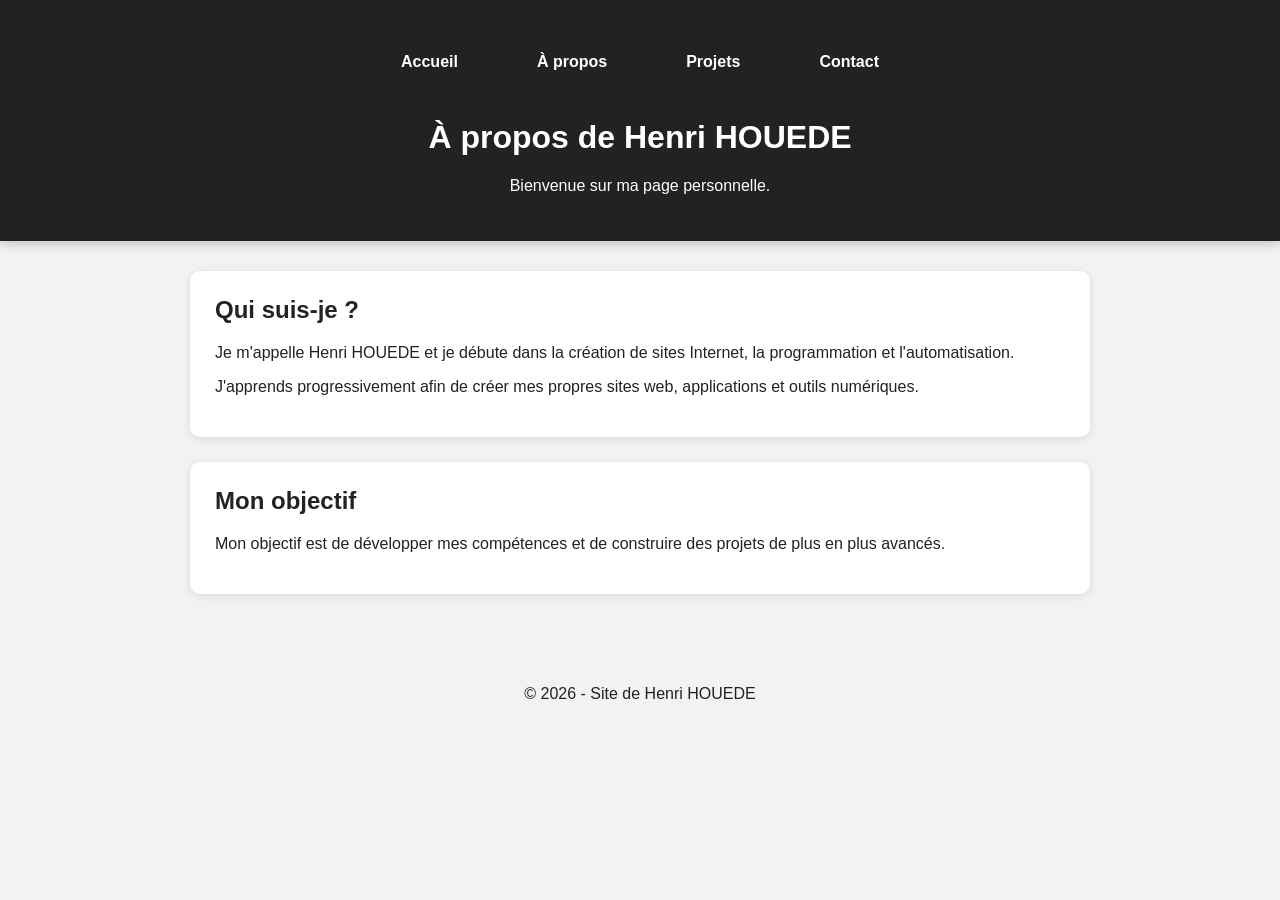
==== a-propos.html @ 5d45c47a "Premier commit de mon site" ====
<!DOCTYPE html>
<html lang="fr">

<head>
    <meta charset="UTF-8">
    <meta name="viewport" content="width=device-width, initial-scale=1.0">
    <title>À propos - Site de Henri HOUEDE</title>
    <link rel="stylesheet" href="style.css">
</head>

<body>

    <header>
        <nav>
            <a href="index.html">Accueil</a>
            <a href="a-propos.html">À propos</a>
            <a href="projets.html">Projets</a>
            <a href="contact.html">Contact</a>
        </nav>

        <h1>À propos de Henri HOUEDE</h1>

        <p>Bienvenue sur ma page personnelle.</p>
    </header>

    <main>

        <section>
            <h2>Qui suis-je ?</h2>

            <p>
                Je m'appelle Henri HOUEDE et je débute dans la création
                de sites Internet, la programmation et l'automatisation.
            </p>

            <p>
                J'apprends progressivement afin de créer mes propres
                sites web, applications et outils numériques.
            </p>
        </section>

        <section>
            <h2>Mon objectif</h2>

            <p>
                Mon objectif est de développer mes compétences et de
                construire des projets de plus en plus avancés.
            </p>
        </section>

    </main>

    <footer>
        <p>© 2026 - Site de Henri HOUEDE</p>
    </footer>

</body>

</html>
---- style.css ----
body {
    font-family: Arial, sans-serif;
    margin: 0;
    background-color: #f2f2f2;
    color: #222;
}

header {
    background-color: #222;
    color: white;
    text-align: center;
    padding: 30px;
}

nav {
    margin-bottom: 25px;
}

nav a {
    color: white;
    text-decoration: none;
    margin: 0 15px;
    font-weight: bold;
}

nav a:hover {
    text-decoration: underline;
}

main {
    max-width: 900px;
    margin: auto;
    padding: 30px;
}

section {
    background-color: white;
    margin-bottom: 25px;
    padding: 25px;
    border-radius: 10px;
}

footer {
    text-align: center;
    padding: 20px;
}

.bouton {
    display: inline-block;
    padding: 12px 25px;
    background-color: #0078d4;
    color: white;
    text-decoration: none;
    border-radius: 8px;
    font-weight: bold;
}

.bouton:hover {
    background-color: #005a9e;
}

html {
    scroll-behavior: smooth;
}

header {
    box-shadow: 0 3px 10px rgba(0, 0, 0, 0.2);
}

section {
    box-shadow: 0 2px 8px rgba(0, 0, 0, 0.1);
}

h2 {
    margin-top: 0;
}

.projets {
    display: flex;
    gap: 20px;
    flex-wrap: wrap;
}

.projet {
    flex: 1;
    min-width: 200px;
    padding: 20px;
    background-color: #f8f8f8;
    border-radius: 10px;
    border: 1px solid #ddd;
    transition: transform 0.2s;
}

.projet:hover {
    transform: translateY(-5px);
}

.projet h3 {
    margin-top: 0;
}

.retour-haut {
    display: block;
    width: fit-content;
    margin: 20px auto;
    padding: 10px 20px;
    background-color: #222;
    color: white;
    text-decoration: none;
    border-radius: 8px;
}

.retour-haut:hover {
    background-color: #444;
}

nav {
    display: flex;
    justify-content: center;
    gap: 25px;
    flex-wrap: wrap;
}

nav a {
    transition: transform 0.2s;
}

nav a:hover {
    transform: translateY(-2px);
}

@media (max-width: 600px) {
    nav {
        flex-direction: column;
        align-items: center;
        gap: 12px;
    }

    .projets {
        flex-direction: column;
    }

    main {
        padding: 15px;
    }

    header {
        padding: 20px;
    }

    h1 {
        font-size: 28px;
    }
}

nav {
    background-color: #222;
    padding: 15px;
    border-radius: 8px;
}

nav a {
    color: white;
    text-decoration: none;
    font-weight: bold;
    padding: 8px 12px;
    border-radius: 5px;
}

nav a:hover {
    background-color: #444;
}

button, .btn {
    display: inline-block;
    background-color: #008cff;
    color: white;
    padding: 12px 20px;
    border-radius: 8px;
    text-decoration: none;
    font-weight: bold;
    border: none;
    cursor: pointer;
}

button:hover, .btn:hover {
    background-color: #006dcc;
}

.projet {
    background-color: white;
    padding: 20px;
    border-radius: 12px;
    box-shadow: 0 4px 12px rgba(0, 0, 0, 0.12);
    transition: transform 0.2s ease;
}

.projet:hover {
    transform: translateY(-5px);
}

.projet h3 {
    margin-top: 0;
    margin-bottom: 10px;
    font-size: 20px;
}

@media (max-width: 600px) {
    .projets {
        grid-template-columns: 1fr;
    }

    .projet {
        width: 100%;
        box-sizing: border-box;
    }
}

@media (max-width: 600px) {
    body {
        font-size: 16px;
    }

    h1 {
        font-size: 30px;
    }

    h2 {
        font-size: 24px;
    }

    .projet {
        padding: 18px;
    }
}
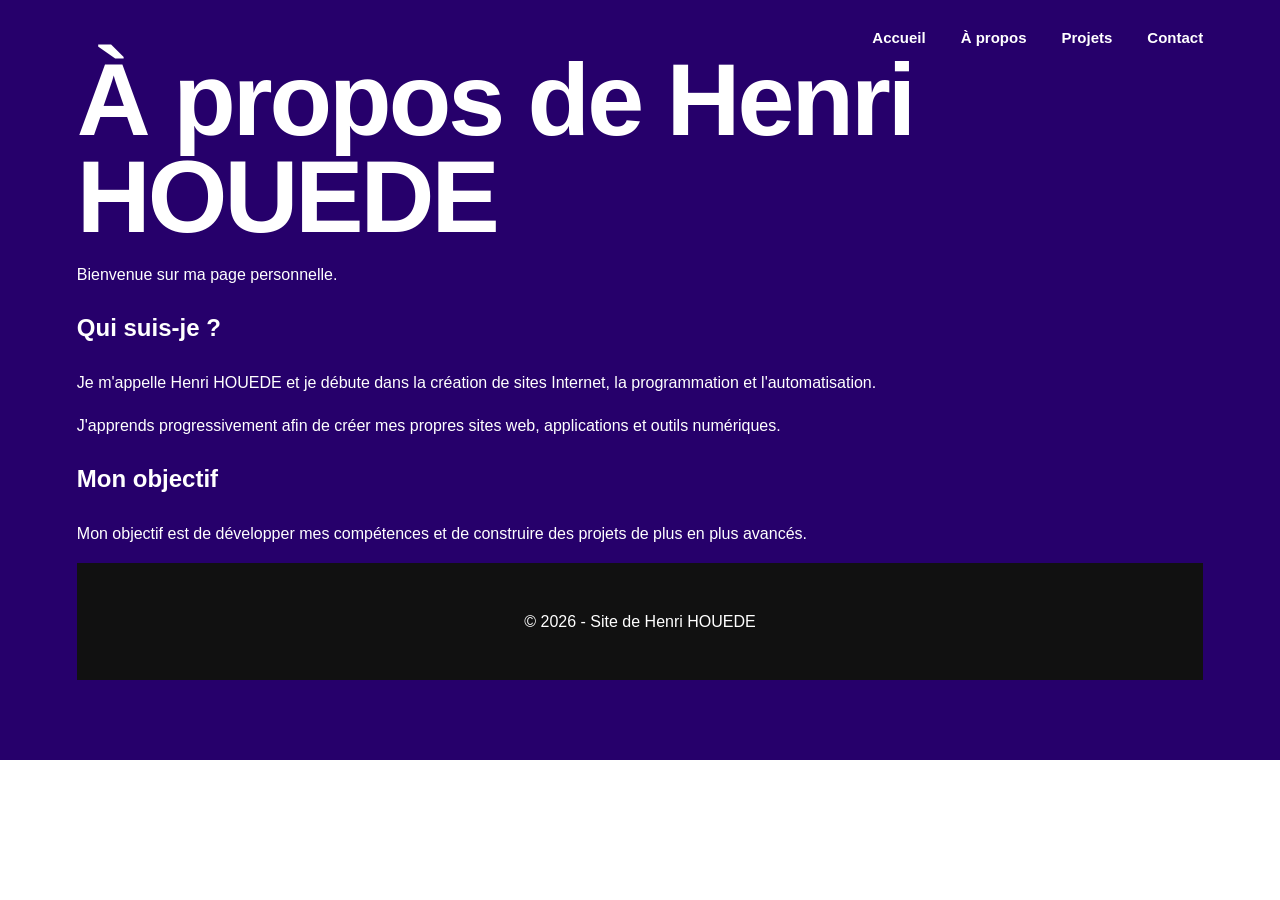
==== commit 9a757fec: "Mise à jour de la page à propos" ====
--- a/a-propos.html
+++ b/a-propos.html
@@ -1,7 +1,7 @@
 <!DOCTYPE html>
 <html lang="fr">
 
-<head>
+<header class="hero">
     <meta charset="UTF-8">
     <meta name="viewport" content="width=device-width, initial-scale=1.0">
     <title>À propos - Site de Henri HOUEDE</title>
@@ -11,7 +11,7 @@
 <body>
 
     <header>
-        <nav>
+        <nav class="navigation">
             <a href="index.html">Accueil</a>
             <a href="a-propos.html">À propos</a>
             <a href="projets.html">Projets</a>
--- a/style.css
+++ b/style.css
@@ -1,235 +1,328 @@
+/* =========================
+   STYLE GÉNÉRAL
+========================= */
+
+html {
+    scroll-behavior: smooth;
+}
+
+* {
+    box-sizing: border-box;
+}
+
 body {
-    font-family: Arial, sans-serif;
     margin: 0;
-    background-color: #f2f2f2;
-    color: #222;
-}
-
-header {
-    background-color: #222;
+    font-family: Arial, Helvetica, sans-serif;
+    background-color: #ffffff;
+    color: #111111;
+    line-height: 1.7;
+}
+
+
+/* =========================
+   EN-TÊTE / MENU
+========================= */
+
+.hero {
+    background-color: #26006b;
+    color: white;
+    min-height: 650px;
+    padding: 25px 6% 80px;
+}
+
+.navigation {
+    display: flex;
+    justify-content: flex-end;
+    align-items: center;
+    gap: 35px;
+    max-width: 1200px;
+    margin: 0 auto;
+}
+
+.navigation a {
+    color: white;
+    text-decoration: none;
+    font-weight: bold;
+    font-size: 15px;
+    transition: opacity 0.2s ease;
+}
+
+.navigation a:hover {
+    opacity: 0.7;
+}
+
+
+/* =========================
+   GRANDE BANNIÈRE
+========================= */
+
+.hero-contenu {
+    max-width: 1200px;
+    margin: 130px auto 0;
+}
+
+.sous-titre {
+    font-size: 16px;
+    font-weight: bold;
+    letter-spacing: 4px;
+    margin-bottom: 25px;
+}
+
+.hero h1 {
+    margin: 0;
+    font-size: clamp(50px, 8vw, 105px);
+    line-height: 0.95;
+    font-weight: 900;
+    letter-spacing: -3px;
+}
+
+.hero-contenu > p:not(.sous-titre) {
+    max-width: 650px;
+    margin-top: 35px;
+    font-size: 20px;
+}
+
+
+/* =========================
+   BOUTONS
+========================= */
+
+.bouton {
+    display: inline-block;
+    margin-top: 25px;
+    padding: 15px 28px;
+    background-color: white;
+    color: #26006b;
+    text-decoration: none;
+    font-weight: bold;
+    border-radius: 3px;
+    transition: 0.2s ease;
+}
+
+.bouton:hover {
+    transform: translateY(-3px);
+}
+
+
+/* =========================
+   SECTIONS
+========================= */
+
+.section {
+    max-width: 1200px;
+    margin: 0 auto;
+    padding: 100px 6%;
+}
+
+.etiquette {
+    font-size: 14px;
+    font-weight: bold;
+    letter-spacing: 4px;
+    color: #26006b;
+    margin-bottom: 20px;
+}
+
+.section h2 {
+    margin: 0 0 35px;
+    font-size: clamp(40px, 6vw, 75px);
+    line-height: 1;
+    font-weight: 900;
+    letter-spacing: -2px;
+}
+
+.section > p:not(.etiquette) {
+    max-width: 850px;
+    font-size: 20px;
+}
+
+
+/* =========================
+   PROJETS
+========================= */
+
+.projets-section {
+    background-color: #f5f5f5;
+    max-width: none;
+    padding-left: 6%;
+    padding-right: 6%;
+}
+
+.projets-section > * {
+    max-width: 1200px;
+    margin-left: auto;
+    margin-right: auto;
+}
+
+.projets-section .etiquette {
+    margin-bottom: 20px;
+}
+
+.projets {
+    display: grid;
+    grid-template-columns: repeat(3, 1fr);
+    gap: 25px;
+    margin-top: 50px;
+}
+
+.projet {
+    position: relative;
+    background-color: white;
+    padding: 35px;
+    min-height: 280px;
+    border: none;
+    border-radius: 0;
+    box-shadow: none;
+    transition: transform 0.25s ease;
+}
+
+.projet:hover {
+    transform: translateY(-8px);
+}
+
+.numero {
+    display: block;
+    color: #26006b;
+    font-size: 14px;
+    font-weight: bold;
+    margin-bottom: 40px;
+}
+
+.projet h3 {
+    margin: 0 0 20px;
+    font-size: 24px;
+    line-height: 1.2;
+}
+
+.projet p {
+    margin: 0;
+    font-size: 17px;
+    color: #444444;
+}
+
+
+/* =========================
+   CONTACT
+========================= */
+
+.contact-section {
+    text-align: left;
+}
+
+.contact-section .bouton {
+    background-color: #26006b;
+    color: white;
+}
+
+.contact-section .bouton:hover {
+    background-color: #16003f;
+}
+
+
+/* =========================
+   PIED DE PAGE
+========================= */
+
+footer {
+    background-color: #111111;
     color: white;
     text-align: center;
-    padding: 30px;
-}
-
-nav {
-    margin-bottom: 25px;
-}
-
-nav a {
-    color: white;
+    padding: 45px 20px;
+}
+
+footer p {
+    margin: 0;
+}
+
+.retour-haut {
+    display: inline-block;
+    margin-top: 25px;
+    padding: 10px 20px;
+    background-color: white;
+    color: #111111;
     text-decoration: none;
-    margin: 0 15px;
-    font-weight: bold;
-}
-
-nav a:hover {
-    text-decoration: underline;
-}
-
-main {
-    max-width: 900px;
-    margin: auto;
-    padding: 30px;
-}
-
-section {
-    background-color: white;
-    margin-bottom: 25px;
-    padding: 25px;
-    border-radius: 10px;
-}
-
-footer {
-    text-align: center;
-    padding: 20px;
-}
-
-.bouton {
+    border-radius: 3px;
+    font-weight: bold;
+}
+
+.retour-haut:hover {
+    background-color: #dddddd;
+}
+
+
+/* =========================
+   VERSION MOBILE
+========================= */
+
+@media (max-width: 700px) {
+
+    .hero {
+        min-height: 600px;
+        padding: 20px 25px 60px;
+    }
+
+    .navigation {
+        justify-content: center;
+        gap: 18px;
+        flex-wrap: wrap;
+    }
+
+    .navigation a {
+        font-size: 13px;
+    }
+
+    .hero-contenu {
+        margin-top: 100px;
+    }
+
+    .hero h1 {
+        font-size: 52px;
+        letter-spacing: -2px;
+    }
+
+    .hero-contenu > p:not(.sous-titre) {
+        font-size: 17px;
+    }
+
+    .section {
+        padding: 70px 25px;
+    }
+
+    .section h2 {
+        font-size: 42px;
+    }
+
+    .section > p:not(.etiquette) {
+        font-size: 18px;
+    }
+
+    .projets-section {
+        padding-left: 25px;
+        padding-right: 25px;
+    }
+
+    .projets {
+        grid-template-columns: 1fr;
+        gap: 20px;
+        margin-top: 35px;
+    }
+
+    .projet {
+        min-height: auto;
+        padding: 30px;
+    }
+
+    .numero {
+        margin-bottom: 25px;
+    }
+}
+
+.projet .bouton {
     display: inline-block;
-    padding: 12px 25px;
-    background-color: #0078d4;
-    color: white;
+    padding: 12px 20px;
+    margin-top: 15px;
     text-decoration: none;
     border-radius: 8px;
-    font-weight: bold;
-}
-
-.bouton:hover {
-    background-color: #005a9e;
-}
-
-html {
-    scroll-behavior: smooth;
-}
-
-header {
-    box-shadow: 0 3px 10px rgba(0, 0, 0, 0.2);
-}
-
-section {
-    box-shadow: 0 2px 8px rgba(0, 0, 0, 0.1);
-}
-
-h2 {
-    margin-top: 0;
-}
-
-.projets {
-    display: flex;
-    gap: 20px;
-    flex-wrap: wrap;
-}
-
-.projet {
-    flex: 1;
-    min-width: 200px;
-    padding: 20px;
-    background-color: #f8f8f8;
-    border-radius: 10px;
-    border: 1px solid #ddd;
-    transition: transform 0.2s;
-}
-
-.projet:hover {
-    transform: translateY(-5px);
-}
-
-.projet h3 {
-    margin-top: 0;
-}
-
-.retour-haut {
-    display: block;
-    width: fit-content;
-    margin: 20px auto;
-    padding: 10px 20px;
-    background-color: #222;
-    color: white;
-    text-decoration: none;
-    border-radius: 8px;
-}
-
-.retour-haut:hover {
-    background-color: #444;
-}
-
-nav {
-    display: flex;
-    justify-content: center;
-    gap: 25px;
-    flex-wrap: wrap;
-}
-
-nav a {
-    transition: transform 0.2s;
-}
-
-nav a:hover {
-    transform: translateY(-2px);
-}
-
-@media (max-width: 600px) {
-    nav {
-        flex-direction: column;
-        align-items: center;
-        gap: 12px;
-    }
-
-    .projets {
-        flex-direction: column;
-    }
-
-    main {
-        padding: 15px;
-    }
-
-    header {
-        padding: 20px;
-    }
-
-    h1 {
-        font-size: 28px;
-    }
-}
-
-nav {
-    background-color: #222;
-    padding: 15px;
-    border-radius: 8px;
-}
-
-nav a {
-    color: white;
-    text-decoration: none;
-    font-weight: bold;
-    padding: 8px 12px;
-    border-radius: 5px;
-}
-
-nav a:hover {
-    background-color: #444;
-}
-
-button, .btn {
-    display: inline-block;
-    background-color: #008cff;
-    color: white;
-    padding: 12px 20px;
-    border-radius: 8px;
-    text-decoration: none;
-    font-weight: bold;
-    border: none;
-    cursor: pointer;
-}
-
-button:hover, .btn:hover {
-    background-color: #006dcc;
-}
-
-.projet {
-    background-color: white;
-    padding: 20px;
-    border-radius: 12px;
-    box-shadow: 0 4px 12px rgba(0, 0, 0, 0.12);
-    transition: transform 0.2s ease;
-}
-
-.projet:hover {
-    transform: translateY(-5px);
-}
-
-.projet h3 {
-    margin-top: 0;
-    margin-bottom: 10px;
-    font-size: 20px;
-}
-
-@media (max-width: 600px) {
-    .projets {
-        grid-template-columns: 1fr;
-    }
-
-    .projet {
-        width: 100%;
-        box-sizing: border-box;
-    }
-}
-
-@media (max-width: 600px) {
-    body {
-        font-size: 16px;
-    }
-
-    h1 {
-        font-size: 30px;
-    }
-
-    h2 {
-        font-size: 24px;
-    }
-
-    .projet {
-        padding: 18px;
-    }
+    background-color: #ffffff;
+    border: 2px solid #000000;
+    color: #000000;
 }
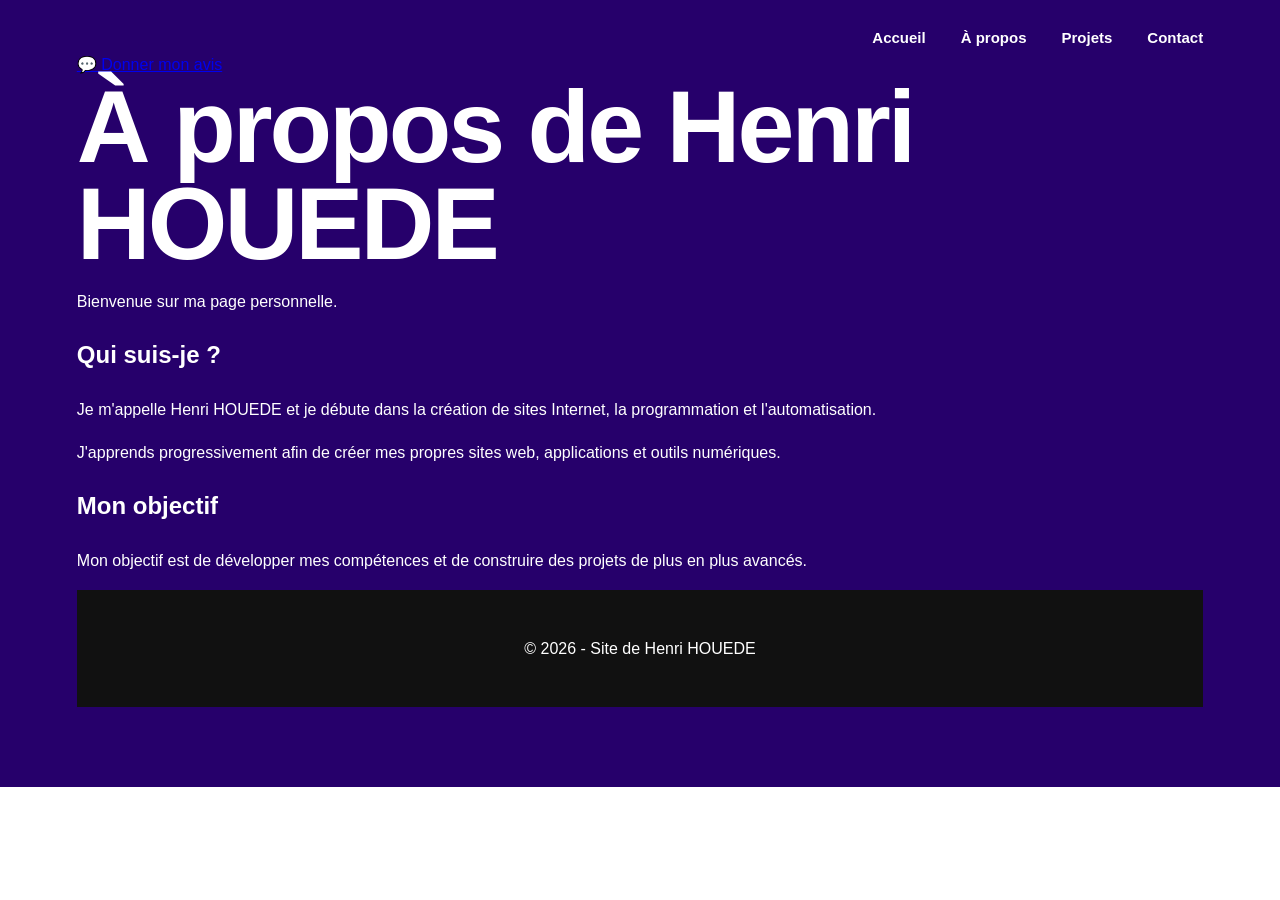
==== commit 665e0c51: "Ajout du bouton « Donner mon avis » sur les pages Accueil, À propos, Projets et Contact." ====
--- a/a-propos.html
+++ b/a-propos.html
@@ -17,6 +17,10 @@
             <a href="projets.html">Projets</a>
             <a href="contact.html">Contact</a>
         </nav>
+
+        <a href="temoignages.html" class="bouton-temoignage">
+    💬 Donner mon avis
+</a>
 
         <h1>À propos de Henri HOUEDE</h1>
 
--- a/style.css
+++ b/style.css
@@ -325,4 +325,842 @@
     background-color: #ffffff;
     border: 2px solid #000000;
     color: #000000;
+}
+
+.titre-violet {
+    color: #6a1b9a;
+    font-weight: bold;
+}
+
+.page-violet {
+    background-color: #26006b;
+    color: white;
+    padding: 25px 6% 50px;
+}
+
+.page-violet nav a {
+    color: white;
+}
+
+.page-violet h1 {
+    color: white;
+}
+
+.page-violet p {
+    color: white;
+}
+
+.page-violet .logo-ia {
+    color: white;
+}
+
+/* =========================
+   PAGE CONTACT
+   Même interface que les autres pages
+   ========================= */
+
+.page-violet main {
+    max-width: 900px;
+    margin: 0 auto;
+    padding: 20px;
+    text-align: center;
+}
+
+.page-violet main section {
+    margin: 40px auto;
+    max-width: 800px;
+}
+
+.page-violet main h2 {
+    color: white;
+    margin-bottom: 20px;
+}
+
+.page-violet main p {
+    color: white;
+    line-height: 1.8;
+    margin-bottom: 20px;
+}
+
+.page-violet main strong {
+    color: white;
+}
+
+.page-violet main a.bouton {
+    display: inline-block;
+    margin-top: 15px;
+    padding: 15px 30px;
+    text-decoration: none;
+}
+
+/* ============================= */
+/* PROJETS ET CONTACT            */
+/* Même présentation que le site */
+/* ============================= */
+
+.page-violet main {
+    max-width: 900px;
+    margin: 0 auto;
+    text-align: left;
+}
+
+.page-violet main section {
+    margin: 40px 0;
+    text-align: left;
+}
+
+.page-violet main h2 {
+    color: white;
+    margin-bottom: 20px;
+}
+
+.page-violet main p {
+    color: white;
+    line-height: 1.8;
+}
+
+.page-violet main strong {
+    color: white;
+}
+
+.page-violet .bouton {
+    display: inline-block;
+    margin-top: 15px;
+    padding: 12px 24px;
+    background-color: white;
+    color: #172a8a;
+    text-decoration: none;
+    border-radius: 6px;
+    font-weight: bold;
+}
+
+.page-violet .bouton:hover {
+    opacity: 0.85;
+}
+
+/* TES STYLES ACTUELS */
+
+
+/* ===== ASSISTANCE IA ===== */
+
+#ai-button {
+    position: fixed;
+    right: 20px;
+    bottom: 20px;
+    z-index: 9999;
+    background: #1e3a8a;
+    color: white;
+    border: none;
+    border-radius: 30px;
+    padding: 14px 20px;
+    font-size: 16px;
+    font-weight: 600;
+    cursor: pointer;
+}
+
+#ai-button:hover {
+    background: #2563eb;
+}
+
+#ai-chat {
+    display: none;
+    position: fixed;
+    right: 20px;
+    bottom: 80px;
+    width: 350px;
+    max-width: calc(100% - 40px);
+    height: 450px;
+    background: white;
+    border-radius: 15px;
+    box-shadow: 0 10px 30px rgba(0,0,0,0.3);
+    z-index: 10000;
+    overflow: hidden;
+}
+
+#ai-header {
+    background: #1e3a8a;
+    color: white;
+    padding: 15px;
+    display: flex;
+    justify-content: space-between;
+    align-items: center;
+}
+
+#ai-close {
+    background: transparent;
+    border: none;
+    color: white;
+    font-size: 22px;
+    cursor: pointer;
+}
+
+#ai-messages {
+    height: 340px;
+    padding: 15px;
+    overflow-y: auto;
+}
+
+.ai-message {
+    background: #f1f5f9;
+    padding: 10px;
+    border-radius: 10px;
+    margin-bottom: 10px;
+}
+
+#ai-input-area {
+    display: flex;
+    padding: 10px;
+    border-top: 1px solid #ddd;
+}
+
+#ai-input {
+    flex: 1;
+    padding: 10px;
+    border: 1px solid #ccc;
+    border-radius: 8px;
+}
+
+#ai-send {
+    margin-left: 8px;
+    padding: 10px 15px;
+    background: #1e3a8a;
+    color: white;
+    border: none;
+    border-radius: 8px;
+    cursor: pointer;
+}
+
+
+/* NE TOUCHE PAS À CETTE PARTIE */
+@media (max-width: 768px) {
+
+/* Adaptation pour téléphone */
+@media (max-width: 768px) {
+    body {
+        font-size: 16px;
+        overflow-x: hidden;
+    }
+
+    .hero {
+        padding: 20px 15px;
+    }
+
+    .navigation {
+        flex-wrap: wrap;
+        gap: 10px;
+    }
+
+    .navigation a {
+        font-size: 14px;
+        padding: 8px 10px;
+    }
+
+    main {
+        width: 100%;
+        box-sizing: border-box;
+        padding: 20px 15px;
+    }
+
+    .page-violet {
+        width: 100%;
+        box-sizing: border-box;
+        margin: 0;
+        padding: 20px 15px;
+    }
+
+    .page-violet main {
+        padding: 0;
+    }
+
+    img {
+        max-width: 100%;
+        height: auto;
+    }
+
+    .bouton {
+        max-width: 100%;
+        box-sizing: border-box;
+    }
+}
+
+/* ===== PLATEFORME IA ===== */
+
+.plateforme-ia {
+    text-align: center;
+    padding: 70px 20px;
+}
+
+.plateforme-ia h2 {
+    font-size: 2.2rem;
+    margin-bottom: 15px;
+}
+
+.plateforme-ia > p {
+    max-width: 750px;
+    margin: 0 auto 40px;
+    line-height: 1.7;
+}
+
+.plateforme-cartes {
+    max-width: 1100px;
+    margin: auto;
+    display: grid;
+    grid-template-columns: repeat(4, 1fr);
+    gap: 20px;
+}
+
+.plateforme-carte {
+    display: block;
+    padding: 30px 20px;
+    border-radius: 18px;
+    text-decoration: none;
+    background: #ffffff;
+    box-shadow: 0 8px 25px rgba(0, 0, 0, 0.08);
+    transition: transform 0.25s ease, box-shadow 0.25s ease;
+}
+
+.plateforme-carte:hover {
+    transform: translateY(-8px);
+    box-shadow: 0 14px 35px rgba(0, 0, 0, 0.15);
+}
+
+.plateforme-carte span {
+    display: block;
+    font-size: 42px;
+    margin-bottom: 15px;
+}
+
+.plateforme-carte h3 {
+    margin-bottom: 10px;
+    font-size: 1.3rem;
+}
+
+.plateforme-carte p {
+    margin: 0;
+    line-height: 1.6;
+}
+
+/* Adaptation téléphone */
+@media (max-width: 900px) {
+    .plateforme-cartes {
+        grid-template-columns: repeat(2, 1fr);
+    }
+}
+
+@media (max-width: 600px) {
+    .plateforme-cartes {
+        grid-template-columns: 1fr;
+    }
+
+    .plateforme-ia {
+        padding: 50px 15px;
+    }
+
+    .plateforme-ia h2 {
+        font-size: 1.8rem;
+    }
+}
+
+/* ===== ESPACE MONÉTISATION ===== */
+
+.monetisation {
+    text-align: center;
+    padding: 75px 20px;
+}
+
+.monetisation h2 {
+    font-size: 2.2rem;
+    margin-bottom: 15px;
+}
+
+.monetisation-intro {
+    max-width: 750px;
+    margin: 0 auto 45px;
+    line-height: 1.7;
+}
+
+.offres-cartes {
+    max-width: 1050px;
+    margin: auto;
+    display: grid;
+    grid-template-columns: repeat(3, 1fr);
+    gap: 25px;
+}
+
+.offre-carte {
+    padding: 35px 25px;
+    background: #fff;
+    border-radius: 20px;
+    box-shadow: 0 8px 30px rgba(0,0,0,.09);
+    transition: transform .25s ease, box-shadow .25s ease;
+}
+
+.offre-carte:hover {
+    transform: translateY(-8px);
+    box-shadow: 0 15px 40px rgba(0,0,0,.15);
+}
+
+.offre-icone {
+    font-size: 45px;
+    margin-bottom: 15px;
+}
+
+.offre-carte h3 {
+    margin-bottom: 12px;
+    font-size: 1.4rem;
+}
+
+.offre-carte p {
+    line-height: 1.6;
+    margin-bottom: 25px;
+}
+
+.offre-bouton {
+    display: inline-block;
+    padding: 12px 22px;
+    border-radius: 10px;
+    text-decoration: none;
+    font-weight: bold;
+    background: #32106f;
+    color: white;
+}
+
+.offre-bouton:hover {
+    opacity: .85;
+}
+
+@media (max-width: 800px) {
+    .offres-cartes {
+        grid-template-columns: 1fr;
+        max-width: 500px;
+    }
+}
+
+/* ===== PAGE EBOOKS ===== */
+
+.ebooks-page {
+    text-align: center;
+}
+
+.ebooks-grid {
+    display: grid;
+    grid-template-columns: repeat(3, 1fr);
+    gap: 25px;
+    margin-top: 40px;
+}
+
+.ebook-card {
+    background: #ffffff;
+    padding: 35px 25px;
+    border-radius: 20px;
+    box-shadow: 0 8px 25px rgba(0, 0, 0, 0.08);
+    text-align: center;
+}
+
+.ebook-icon {
+    font-size: 50px;
+    margin-bottom: 15px;
+}
+
+.ebook-numero {
+    display: block;
+    color: #4b168c;
+    font-weight: bold;
+    margin-bottom: 10px;
+}
+
+.ebook-card h3 {
+    font-size: 1.4rem;
+    margin-bottom: 15px;
+}
+
+.ebook-card p {
+    line-height: 1.6;
+    margin-bottom: 25px;
+}
+
+.ebook-card button:disabled {
+    opacity: 0.6;
+    cursor: not-allowed;
+}
+
+@media (max-width: 900px) {
+    .ebooks-grid {
+        grid-template-columns: repeat(2, 1fr);
+    }
+}
+
+@media (max-width: 600px) {
+    .ebooks-grid {
+        grid-template-columns: 1fr;
+    }
+}
+
+/* ================================
+   FORMATIONS
+================================ */
+
+.formations-grid {
+    display: grid;
+    grid-template-columns: repeat(3, 1fr);
+    gap: 30px;
+    margin-top: 40px;
+}
+
+.formation-card {
+    background: #ffffff;
+    border-radius: 24px;
+    padding: 35px 30px;
+    text-align: center;
+    box-shadow: 0 10px 30px rgba(0, 0, 0, 0.08);
+    transition: transform 0.3s ease, box-shadow 0.3s ease;
+}
+
+.formation-card:hover {
+    transform: translateY(-6px);
+    box-shadow: 0 15px 35px rgba(0, 0, 0, 0.12);
+}
+
+.formation-icone {
+    font-size: 55px;
+    margin-bottom: 20px;
+}
+
+.formation-card .numero {
+    display: block;
+    font-weight: 700;
+    margin-bottom: 15px;
+    color: #4b1b8f;
+}
+
+.formation-card h3 {
+    font-size: 26px;
+    margin-bottom: 18px;
+}
+
+.formation-card p {
+    line-height: 1.7;
+    margin-bottom: 20px;
+}
+
+.formation-card h4 {
+    text-align: left;
+    margin: 20px 0 12px;
+}
+
+.formation-card ul {
+    text-align: left;
+    line-height: 1.8;
+    padding-left: 22px;
+    margin-bottom: 25px;
+}
+
+.formation-card .offre-bouton {
+    display: inline-block;
+    text-decoration: none;
+}
+
+
+/* ================================
+   FORMATIONS - TABLETTE
+================================ */
+
+@media (max-width: 900px) {
+
+    .formations-grid {
+        grid-template-columns: repeat(2, 1fr);
+    }
+
+}
+
+
+/* ================================
+   FORMATIONS - TÉLÉPHONE
+================================ */
+
+@media (max-width: 600px) {
+
+    .formations-grid {
+        grid-template-columns: 1fr;
+        gap: 25px;
+    }
+
+    .formation-card {
+        padding: 30px 22px;
+    }
+
+    .formation-card h3 {
+        font-size: 24px;
+    }
+
+
+    /* =========================================================
+   ESPACE PREMIUM
+   Design de la page premium uniquement
+   ========================================================= */
+
+body:has(.premium-acces) {
+    background: #f7f8fc;
+}
+
+/* En-tête Premium */
+body:has(.premium-acces) .hero {
+    background: linear-gradient(135deg, #4527a0, #6a3fb5);
+    color: #ffffff;
+    padding: 70px 20px;
+    text-align: center;
+}
+
+body:has(.premium-acces) .hero-content {
+    max-width: 850px;
+    margin: 0 auto;
+}
+
+body:has(.premium-acces) .hero .etiquette {
+    color: #ffffff;
+    font-weight: 700;
+    letter-spacing: 1px;
+}
+
+body:has(.premium-acces) .hero h1 {
+    color: #ffffff;
+    margin: 18px 0;
+    font-size: 42px;
+}
+
+body:has(.premium-acces) .hero p:not(.etiquette) {
+    max-width: 700px;
+    margin: 0 auto;
+    color: #f4f1ff;
+    font-size: 18px;
+    line-height: 1.7;
+}
+
+/* Sections Premium */
+body:has(.premium-acces) .section {
+    max-width: 1100px;
+    margin: 0 auto;
+    padding: 70px 20px;
+}
+
+body:has(.premium-acces) .section > h2 {
+    text-align: center;
+    font-size: 32px;
+    margin: 15px 0;
+}
+
+body:has(.premium-acces) .section > p:not(.etiquette) {
+    max-width: 760px;
+    margin: 0 auto 45px;
+    text-align: center;
+    line-height: 1.7;
+}
+
+/* Étiquette */
+body:has(.premium-acces) .etiquette {
+    text-align: center;
+    font-weight: 700;
+    color: #5b35a6;
+    letter-spacing: 1px;
+}
+
+/* Grille des contenus */
+body:has(.premium-acces) .formations-grid {
+    display: grid;
+    grid-template-columns: repeat(3, 1fr);
+    gap: 25px;
+}
+
+/* Cartes */
+body:has(.premium-acces) .formation-card {
+    background: #ffffff;
+    border-radius: 22px;
+    padding: 32px 26px;
+    box-shadow: 0 10px 30px rgba(0, 0, 0, 0.08);
+}
+
+/* ================================
+   BOUTONS UNIFORMES DU SITE
+================================ */
+
+.bouton,
+.offre-bouton,
+.projet .bouton {
+    display: inline-block;
+    padding: 13px 24px;
+    background-color: #26006b;
+    color: #ffffff;
+    text-decoration: none;
+    font-weight: bold;
+    border: none;
+    border-radius: 8px;
+    cursor: pointer;
+    transition: transform 0.2s ease, opacity 0.2s ease, background-color 0.2s ease;
+}
+
+.bouton:hover,
+.offre-bouton:hover,
+.projet .bouton:hover {
+    transform: translateY(-3px);
+    opacity: 0.9;
+}
+
+.bouton:active,
+.offre-bouton:active,
+.projet .bouton:active {
+    transform: translateY(0);
+}
+
+/* =========================================
+   PROJETS — EN SAVOIR PLUS
+========================================= */
+
+.projet-titre {
+    display: flex;
+    align-items: center;
+    justify-content: space-between;
+    gap: 15px;
+    margin-bottom: 20px;
+}
+
+.projet-titre h3 {
+    margin: 0;
+}
+
+.en-savoir-plus {
+    flex-shrink: 0;
+    padding: 8px 14px;
+    background: transparent;
+    color: #26006b;
+    border: 1.5px solid #26006b;
+    border-radius: 7px;
+    font-size: 13px;
+    font-weight: bold;
+    cursor: pointer;
+    transition: all 0.2s ease;
+}
+
+.en-savoir-plus:hover {
+    background-color: #26006b;
+    color: white;
+    transform: translateY(-2px);
+}
+
+.description-projet {
+    display: none;
+    margin-top: 25px;
+    padding: 22px;
+    background-color: #f5f7ff;
+    border-radius: 12px;
+    border-left: 4px solid #26006b;
+}
+
+.description-projet.active {
+    display: block;
+}
+
+.description-projet h4 {
+    margin: 0 0 15px;
+    color: #26006b;
+    font-size: 18px;
+}
+
+.description-projet p {
+    margin-bottom: 15px;
+    font-size: 16px;
+    line-height: 1.7;
+}
+
+.description-projet strong {
+    display: block;
+    margin-top: 20px;
+    margin-bottom: 8px;
+    color: #26006b;
+}
+
+@media (max-width: 700px) {
+
+    .projet-titre {
+        align-items: flex-start;
+    }
+
+    .projet-titre h3 {
+        font-size: 21px;
+    }
+
+    .en-savoir-plus {
+        font-size: 12px;
+        padding: 7px 10px;
+    }
+
+    .description-projet {
+        padding: 18px;
+    }
+}
+
+.description-projet {
+    display: none !important;
+    margin-top: 20px;
+}
+
+.description-projet.active {
+    display: block !important;
+}
+
+/ * Bouton En savoir + */
+.enb-savoir-plus {
+    display: inline-block;
+    bmargin-left: 15px;
+    padding: 7px 12px;
+    bbackground-color: #26006b;
+    color: #ffffff;
+    border: none;
+    border-radius: 6px;
+    font-size: 12px;
+    font-weight: bold;
+    cursor: pointer;
+}
+
+.en-savoir-plus:hover {
+    opacity: 0.85;
+    transform: translateY(-2px);
+}
+
+.bouton-whatsapp {
+    display: inline-block !important;
+    margin-top: 20px;
+    padding: 16px 28px;
+    background-color: #25D366 !important;
+    color: #ffffff !important;
+    text-decoration: none !important;
+    font-weight: bold;
+    border-radius: 10px;
+    border: none;
+    cursor: pointer;
+    transition: 0.3s ease;
+}
+
+.bouton-whatsapp:hover {
+    background-color: #1ebe5d !important;
+    color: #ffffff !important;
+    transform: translateY(-2px);
+}
+
+/* ==================== BOUTON TÉMOIGNAGE ==================== */
+
+.bouton-temoignage {
+    display: inline-block;
+    margin: 18px auto;
+    padding: 12px 22px;
+    background-color: #2563eb;
+    color: #ffffff;
+    text-decoration: none;
+    font-weight: bold;
+    border-radius: 8px;
+    transition: all 0.3s ease;
+}
+
+.bouton-temoignage:hover {
+    background-color: #1d4ed8;
+    transform: translateY(-2px);
 }
